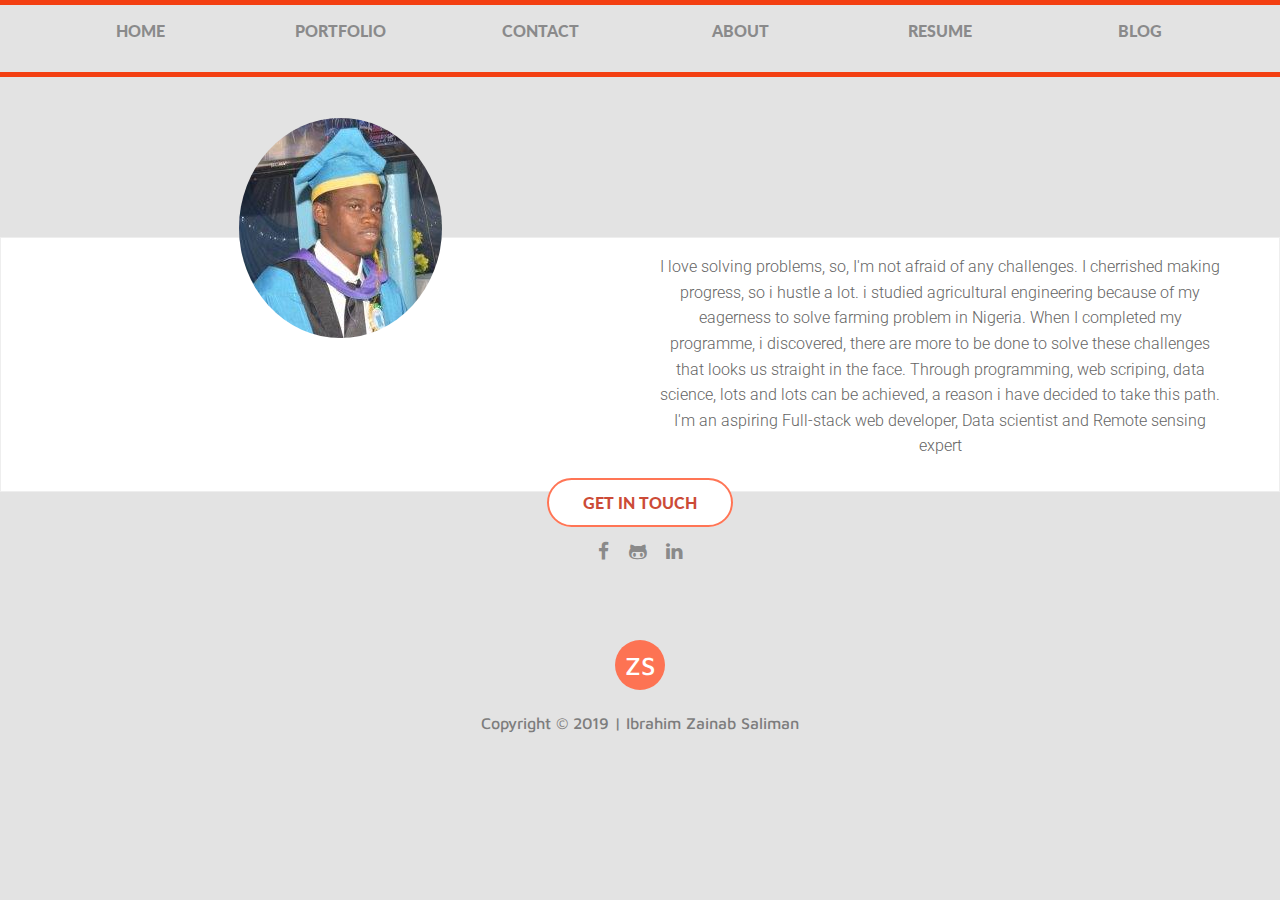
==== about.html @ 52427a48 "portfolio files added" ====
<!DOCTYPE html>
<html>
<head>
    <link rel="icon" href="favicon.ico" type="image/x-icon">
	<meta charset="utf-8">
	<meta http-equiv="X-UA-Compatible" content="IE=edge">
	<meta name="viewport" content="width=device-width,initial-scale=1,minimum-scale=1, maximum-scale=1" />
	<title>Ibrahim Saliman Zainab</title>
	<script src="bower_components/jquery/dist/jquery.min.js" charset="utf-8"></script>
	<link rel="stylesheet" href="bower_components/foundation-sites/dist/css/foundation.min.css">
	<link rel="stylesheet" href="">
	<script src="bower_components/foundation-sites/dist/js/foundation.min.js" charset="utf-8"></script>
	<script src="bower_components/normalize-css/normalize.css" charset="utf-8"></script>
	<script src="bower_components/typed.js/dist/typed.min.js" charset="utf-8"></script>
	<script src="bower_components/jqcloud2/dist/jqcloud.min.js" charset="utf-8"></script>
	<link rel="stylesheet" href="bower_components/jqcloud2/dist/jqcloud.min.css">
	<script src="bower_components/custombox/dist/custombox.min.js"></script>
	<link href="bower_components/custombox/dist/custombox.min.css" rel="stylesheet">
	<link rel="stylesheet" href="https://maxcdn.bootstrapcdn.com/font-awesome/4.7.0/css/font-awesome.min.css">
	<link href="https://fonts.googleapis.com/css?family=Lato:300,400,700,900" rel="stylesheet">
	<link href="https://fonts.googleapis.com/css?family=Maven+Pro:400,500" rel="stylesheet">
	<link rel="stylesheet" href="assets/fonts/foundation-icons/foundation-icons.css">
	<link rel="stylesheet" href="assets/styles/styles.css">
    
</head>
<body>
<div class="wrapper">
    <div class="thin-bar">
    </div>
    <section class="my-button form-button" id="upper">
        <div class="row">
            <div class="small-12 medium-2 large-2 columns text-center">
                <a href="index.html"><p>Home</p></a> 
            </div>
            <div class="small-12 medium-2 large-2 columns text-center">
                <a href="potfolio.html"><p>Portfolio</p></a> 
            </div>
            <div class="small-12 medium-2 large-2 columns text-center">
                <a href="contact.html"><p>Contact</p></a> 
            </div>
            <div class="small-12 medium-2 large-2 columns text-center">
                <a href="about.html"><p>About</p></a> 
            </div>
            <div class="small-12 medium-2 large-2 columns text-center">
                <a href="resume.html"><p>Resume</p></a> 
            </div>
            <div class="small-12 medium-2 large-2 columns text-center">
                <a href="http://myblog.zeeson.com.ng"><p>Blog</p></a> 
            </div>
            
        </div>
    </section>
<div class="wrapper">
            <div class="thin-bar">
</div>

<section id="about">
    <div class="row text-center">
        <div class="small-12 large-6 columns">
                <img class="img-circle" src="assets/images/zeeson2.png" alt="headshot">
        </div>
        <div class="small-12 large-6 columns">
                <p>I love solving problems, so, I'm not afraid of any challenges. I cherrished making progress, 
                        so i hustle  a lot. i studied agricultural engineering because of my eagerness 
                        to solve farming problem in Nigeria. When I completed my programme, 
                        i discovered, there are more to be done to solve these challenges
                         that looks us straight in the face. Through programming, web scriping,
                          data science, lots and lots can be achieved, a reason i have decided to 
                          take this path. I'm an aspiring Full-stack web developer,
                        Data scientist and Remote sensing expert</p>
        </div>
        
        </div>
    </div>


    <div class="row">
        <div class="small-12 column">
            <div class="cta text-center">
                <a class="my-button cta-button expand form-button" href="mailto:zeesonhome@gmail.com">Get In Touch</a>
            </div>
        </div>
        <br>
        <br>
        <div class="small-12 column">
            <div class="my-arrow-div text-center">
                <a href="http://www.facebook.com/alibrahimzains"><i class="fa fa-facebook fa-2x"></i></a>
                <a href="https://github.com/Zeeson"><i class="fa fa-github-alt fa-2x"></i></a>
                <a href="https://linkedin.com/in/saliman-ibrahim-z-5419b2147"><i class="fa fa-linkedin fa-2x"></i></a>
                
            </div>
        </div>
    </div>

</section>









<footer id="footer">
    <div class="row text-center">
        <div class="small-12 medium-6 medium-offset-3 columns">
            <p id="logo">ZS</p>
            <p id="copyright">Copyright &copy; 2019 | Ibrahim Zainab Saliman</p>
        </div>
    </div>
</footer>

</div>
<script src="assets/scripts/app.js" charset="utf-8"></script>
</body>
</html>
---- bower_components/jqcloud2/dist/jqcloud.min.css ----
/*!
 * jQCloud 2.0.2
 * Copyright 2011 Luca Ongaro (http://www.lucaongaro.eu)
 * Copyright 2013 Daniel White (http://www.developerdan.com)
 * Copyright 20142016 Damien "Mistic" Sorel (http://www.strangeplanet.fr)
 * Licensed under MIT (http://opensource.org/licenses/MIT)
 */
div.jqcloud{overflow:hidden;position:relative}div.jqcloud span{padding:0}div.jqcloud{font-family:Helvetica,Arial,sans-serif;font-size:10px;line-height:normal}div.jqcloud a{font-size:inherit;text-decoration:none}div.jqcloud span.w10{font-size:550%}div.jqcloud span.w9{font-size:500%}div.jqcloud span.w8{font-size:450%}div.jqcloud span.w7{font-size:400%}div.jqcloud span.w6{font-size:350%}div.jqcloud span.w5{font-size:300%}div.jqcloud span.w4{font-size:250%}div.jqcloud span.w3{font-size:200%}div.jqcloud span.w2{font-size:150%}div.jqcloud span.w1{font-size:100%}div.jqcloud{color:#09f}div.jqcloud a{color:inherit}div.jqcloud a:hover,div.jqcloud span.w10,div.jqcloud span.w8,div.jqcloud span.w9{color:#0cf}div.jqcloud span.w7{color:#39d}div.jqcloud span.w6{color:#90c5f0}div.jqcloud span.w5{color:#90a0dd}div.jqcloud span.w4{color:#90c5f0}div.jqcloud span.w3{color:#a0ddff}div.jqcloud span.w2{color:#9ce}div.jqcloud span.w1{color:#aab5f0}
---- bower_components/custombox/dist/custombox.min.css ----
/*
 *  custombox - Modal dialog effects with transitions CSS3
 *  version: 4.0.1
 *  http://dixso.github.io/custombox/
 *  (c) 2017 Julio de la Calle - @dixso9
 *
 *  Under MIT License - http://opensource.org/licenses/MIT
 */
.custombox-content,.custombox-overlay{position:fixed;overflow:hidden;top:0;width:100%;height:100%}.custombox-overlay{z-index:9997;opacity:0;transition-delay:0s;transition-timing-function:linear;transition-property:opacity}.custombox-content{z-index:9999;display:-ms-flexbox;display:flex;-ms-flex-direction:row;flex-direction:row;-ms-flex-wrap:nowrap;flex-wrap:nowrap;-ms-flex-align:center;align-items:center;-ms-flex-line-pack:stretch;align-content:stretch}.custombox-lock{overflow:hidden}.custombox-content{overflow-y:auto}.custombox-content>*{max-width:100%;max-height:95%}.custombox-fullscreen.custombox-content{-ms-flex-pack:start;justify-content:flex-start;-ms-flex-align:stretch;align-items:stretch}.custombox-fullscreen.custombox-content>*{width:100%;max-height:100%}.custombox-y-top{-ms-flex-align:baseline;align-items:baseline}.custombox-x-left{-ms-flex-align:start;align-items:flex-start}.custombox-y-center{-ms-flex-align:center;align-items:center}.custombox-y-bottom{-ms-flex-align:end;align-items:flex-end}.custombox-x-center{-ms-flex-pack:center;justify-content:center}.custombox-x-right{-ms-flex-pack:end;justify-content:flex-end}.custombox-perspective,.custombox-perspective body{perspective:600px;height:100%;overflow:hidden}.custombox-perspective .custombox-container{overflow:hidden;height:100%}@keyframes fadeIn{from{transform:scale(.7);transition-property:all}to{transform:scale(1);opacity:1}}@keyframes fadeOut{from{transform:scale(1);opacity:1}to{transform:scale(.7);transition-property:all}}.custombox-fadein.custombox-content{opacity:0}.custombox-fadein.custombox-content.custombox-open{animation-name:fadeIn;animation-timing-function:ease-in;animation-fill-mode:forwards;backface-visibility:hidden}.custombox-fadein.custombox-content.custombox-close{animation-name:fadeOut;animation-timing-function:ease-out;animation-fill-mode:forwards;backface-visibility:hidden}@keyframes slideInTop{from{transform:translateY(-100%)}to{transform:translateY(0)}}@keyframes slideOutTop{from{transform:translateY(0)}to{transform:translateY(-100%)}}@keyframes slideInBottom{from{transform:translateY(100%)}to{transform:translateY(0)}}@keyframes slideOutBottom{from{transform:translateY(0)}to{transform:translateY(100%)}}@keyframes slideInLeft{from{transform:translateX(-100%)}to{transform:translateX(0)}}@keyframes slideOutLeft{from{transform:translateX(0)}to{transform:translateX(-100%)}}@keyframes slideInRight{from{transform:translateX(100%)}to{transform:translateX(0)}}@keyframes slideOutRight{from{transform:translateX(0)}to{transform:translateX(100%)}}.custombox-contentscale.custombox-content,.custombox-letmein.custombox-content,.custombox-makeway.custombox-content,.custombox-push.custombox-content,.custombox-slide.custombox-content,.custombox-slip.custombox-content{-ms-transform:translateX(-100%);transform:translateX(-100%)}.custombox-contentscale.custombox-content.custombox-open.custombox-top,.custombox-letmein.custombox-content.custombox-open.custombox-top,.custombox-makeway.custombox-content.custombox-open.custombox-top,.custombox-push.custombox-content.custombox-open.custombox-top,.custombox-slide.custombox-content.custombox-open.custombox-top,.custombox-slip.custombox-content.custombox-open.custombox-top{animation-name:slideInTop;animation-timing-function:ease-out;animation-fill-mode:forwards;backface-visibility:hidden}.custombox-contentscale.custombox-content.custombox-open.custombox-bottom,.custombox-letmein.custombox-content.custombox-open.custombox-bottom,.custombox-makeway.custombox-content.custombox-open.custombox-bottom,.custombox-push.custombox-content.custombox-open.custombox-bottom,.custombox-slide.custombox-content.custombox-open.custombox-bottom,.custombox-slip.custombox-content.custombox-open.custombox-bottom{animation-name:slideInBottom;animation-timing-function:ease-out;animation-fill-mode:forwards;backface-visibility:hidden}.custombox-contentscale.custombox-content.custombox-open.custombox-left,.custombox-letmein.custombox-content.custombox-open.custombox-left,.custombox-makeway.custombox-content.custombox-open.custombox-left,.custombox-push.custombox-content.custombox-open.custombox-left,.custombox-slide.custombox-content.custombox-open.custombox-left,.custombox-slip.custombox-content.custombox-open.custombox-left{animation-name:slideInLeft;animation-timing-function:ease-out;animation-fill-mode:forwards;backface-visibility:hidden}.custombox-contentscale.custombox-content.custombox-open.custombox-right,.custombox-letmein.custombox-content.custombox-open.custombox-right,.custombox-makeway.custombox-content.custombox-open.custombox-right,.custombox-push.custombox-content.custombox-open.custombox-right,.custombox-slide.custombox-content.custombox-open.custombox-right,.custombox-slip.custombox-content.custombox-open.custombox-right{animation-name:slideInRight;animation-timing-function:ease-out;animation-fill-mode:forwards;backface-visibility:hidden}.custombox-contentscale.custombox-content.custombox-close.custombox-top,.custombox-letmein.custombox-content.custombox-close.custombox-top,.custombox-makeway.custombox-content.custombox-close.custombox-top,.custombox-push.custombox-content.custombox-close.custombox-top,.custombox-slide.custombox-content.custombox-close.custombox-top,.custombox-slip.custombox-content.custombox-close.custombox-top{animation-name:slideOutTop;animation-timing-function:ease-in;animation-fill-mode:forwards;backface-visibility:hidden}.custombox-contentscale.custombox-content.custombox-close.custombox-bottom,.custombox-letmein.custombox-content.custombox-close.custombox-bottom,.custombox-makeway.custombox-content.custombox-close.custombox-bottom,.custombox-push.custombox-content.custombox-close.custombox-bottom,.custombox-slide.custombox-content.custombox-close.custombox-bottom,.custombox-slip.custombox-content.custombox-close.custombox-bottom{animation-name:slideOutBottom;animation-timing-function:ease-in;animation-fill-mode:forwards;backface-visibility:hidden}.custombox-contentscale.custombox-content.custombox-close.custombox-left,.custombox-letmein.custombox-content.custombox-close.custombox-left,.custombox-makeway.custombox-content.custombox-close.custombox-left,.custombox-push.custombox-content.custombox-close.custombox-left,.custombox-slide.custombox-content.custombox-close.custombox-left,.custombox-slip.custombox-content.custombox-close.custombox-left{animation-name:slideOutLeft;animation-timing-function:ease-in;animation-fill-mode:forwards;backface-visibility:hidden}.custombox-contentscale.custombox-content.custombox-close.custombox-right,.custombox-letmein.custombox-content.custombox-close.custombox-right,.custombox-makeway.custombox-content.custombox-close.custombox-right,.custombox-push.custombox-content.custombox-close.custombox-right,.custombox-slide.custombox-content.custombox-close.custombox-right,.custombox-slip.custombox-content.custombox-close.custombox-right{animation-name:slideOutRight;animation-timing-function:ease-in;animation-fill-mode:forwards;backface-visibility:hidden}@keyframes newspaperIn{from{transform:scale(0) rotate(720deg);opacity:0}to{transform:scale(1) rotate(0);opacity:1}}@keyframes newspaperOut{from{transform:scale(1) rotate(0);opacity:1}to{transform:scale(0) rotate(720deg);opacity:0}}.custombox-newspaper.custombox-content{opacity:0}.custombox-newspaper.custombox-content.custombox-open{animation-name:newspaperIn;animation-timing-function:ease-in;animation-fill-mode:forwards;backface-visibility:hidden}.custombox-newspaper.custombox-content.custombox-close{animation-name:newspaperOut;animation-timing-function:ease-out;animation-fill-mode:forwards;backface-visibility:hidden}@keyframes fallIn{from{transform-style:preserve-3d;transform:translateZ(600px) rotateX(20deg);opacity:0}to{transition-timing-function:ease-in;transition-property:all;transform:translateZ(0) rotateX(0);opacity:1}}@keyframes fallOut{from{transition-timing-function:ease-in;transition-property:all;transform:translateZ(0) rotateX(0);opacity:1}to{transform-style:preserve-3d;transform:translateZ(600px) rotateX(20deg);opacity:0}}.custombox-fall.custombox-content{opacity:0}.custombox-fall.custombox-content.custombox-open{animation-name:fallIn;animation-timing-function:ease-in;animation-fill-mode:forwards;backface-visibility:hidden}.custombox-fall.custombox-content.custombox-close{animation-name:fallOut;animation-timing-function:ease-out;animation-fill-mode:forwards;backface-visibility:hidden}@keyframes sidefallIn{from{transform-style:preserve-3d;transform:translate(30%) translateZ(600px) rotate(10deg);opacity:0}to{transition-timing-function:ease-in;transition-property:all;transform:translate(0) translateZ(0) rotate(0);opacity:1}}@keyframes sidefallOut{from{transition-timing-function:ease-in;transition-property:all;transform:translate(0) translateZ(0) rotate(0);opacity:1}to{transform-style:preserve-3d;transform:translate(30%) translateZ(600px) rotate(10deg);opacity:0}}.custombox-sidefall.custombox-content{opacity:0}.custombox-sidefall.custombox-content.custombox-open{animation-name:sidefallIn;animation-timing-function:ease-in;animation-fill-mode:forwards;backface-visibility:hidden}.custombox-sidefall.custombox-content.custombox-close{animation-name:sidefallOut;animation-timing-function:ease-out;animation-fill-mode:forwards;backface-visibility:hidden}@keyframes blurInTop{from{transform:translateY(-5%);opacity:0}to{transform:translateY(0);opacity:1}}@keyframes blurOutTop{from{transform:translateY(0);opacity:1}to{transform:translateY(-5%);opacity:0}}@keyframes blurInBottom{from{transform:translateY(5%);opacity:0}to{transform:translateY(0);opacity:1}}@keyframes blurOutBottom{from{transform:translateY(0);opacity:1}to{transform:translateY(5%);opacity:0}}@keyframes blurInRight{from{transform:translateX(5%);opacity:0}to{transform:translateY(0);opacity:1}}@keyframes blurOutRight{from{transform:translateY(0);opacity:1}to{transform:translateX(5%);opacity:0}}@keyframes blurInLeft{from{transform:translateX(-5%);opacity:0}to{transform:translateY(0);opacity:1}}@keyframes blurOutLeft{from{transform:translateY(0);opacity:1}to{transform:translateX(-5%);opacity:0}}@keyframes blurInContainer{from{filter:blur(0)}to{filter:blur(3px)}}@keyframes blurOutContainer{from{filter:blur(3px)}to{filter:blur(0)}}.custombox-blur.custombox-content{opacity:0}.custombox-blur.custombox-content.custombox-open.custombox-top{animation-name:blurInTop;animation-timing-function:ease-in;animation-fill-mode:forwards;backface-visibility:hidden}.custombox-blur.custombox-content.custombox-open.custombox-bottom{animation-name:blurInBottom;animation-timing-function:ease-in;animation-fill-mode:forwards;backface-visibility:hidden}.custombox-blur.custombox-content.custombox-open.custombox-left{animation-name:blurInLeft;animation-timing-function:ease-in;animation-fill-mode:forwards;backface-visibility:hidden}.custombox-blur.custombox-content.custombox-open.custombox-right{animation-name:blurInRight;animation-timing-function:ease-in;animation-fill-mode:forwards;backface-visibility:hidden}.custombox-blur.custombox-content.custombox-close.custombox-top{animation-name:blurOutTop;animation-timing-function:ease-out;animation-fill-mode:forwards;backface-visibility:hidden}.custombox-blur.custombox-content.custombox-close.custombox-bottom{animation-name:blurOutBottom;animation-timing-function:ease-out;animation-fill-mode:forwards;backface-visibility:hidden}.custombox-blur.custombox-content.custombox-close.custombox-right{animation-name:blurOutRight;animation-timing-function:ease-out;animation-fill-mode:forwards;backface-visibility:hidden}.custombox-blur.custombox-content.custombox-close.custombox-left{animation-name:blurOutLeft;animation-timing-function:ease-out;animation-fill-mode:forwards;backface-visibility:hidden}.custombox-blur.custombox-container{animation-name:blurOutContainer;animation-timing-function:ease-out;animation-fill-mode:forwards;backface-visibility:hidden}.custombox-blur.custombox-container.custombox-open{animation-name:blurInContainer;animation-timing-function:ease-in;animation-fill-mode:forwards;backface-visibility:hidden}@keyframes flipInTop{from{transform-style:preserve-3d;transform:rotateX(-70deg)}to{transform:rotateY(0);opacity:1}}@keyframes flipOutTop{from{transform:rotateY(0);opacity:1}to{transform-style:preserve-3d;transform:rotateX(-70deg)}}@keyframes flipInBottom{from{transform-style:preserve-3d;transform:rotateX(70deg)}to{transform:rotateY(0);opacity:1}}@keyframes flipOutBottom{from{transform:rotateY(0);opacity:1}to{transform-style:preserve-3d;transform:rotateX(70deg)}}@keyframes flipInRight{from{transform-style:preserve-3d;transform:rotateY(70deg)}to{transform:rotateY(0);opacity:1}}@keyframes flipOutRight{from{transform:rotateY(0);opacity:1}to{transform-style:preserve-3d;transform:rotateY(70deg)}}@keyframes flipInLeft{from{transform-style:preserve-3d;transform:rotateY(-70deg)}to{transform:rotateY(0);opacity:1}}@keyframes flipOutLeft{from{transform:rotateY(0);opacity:1}to{transform-style:preserve-3d;transform:rotateY(-70deg)}}.custombox-flip.custombox-content{opacity:0}.custombox-flip.custombox-content.custombox-open.custombox-top{animation-name:flipInTop;animation-timing-function:ease-in;animation-fill-mode:forwards;backface-visibility:hidden}.custombox-flip.custombox-content.custombox-open.custombox-bottom{animation-name:flipInBottom;animation-timing-function:ease-in;animation-fill-mode:forwards;backface-visibility:hidden}.custombox-flip.custombox-content.custombox-open.custombox-right{animation-name:flipInRight;animation-timing-function:ease-in;animation-fill-mode:forwards;backface-visibility:hidden}.custombox-flip.custombox-content.custombox-open.custombox-left{animation-name:flipInLeft;animation-timing-function:ease-in;animation-fill-mode:forwards;backface-visibility:hidden}.custombox-flip.custombox-content.custombox-close.custombox-top{animation-name:flipOutTop;animation-timing-function:ease-out;animation-fill-mode:forwards;backface-visibility:hidden}.custombox-flip.custombox-content.custombox-close.custombox-bottom{animation-name:flipOutBottom;animation-timing-function:ease-out;animation-fill-mode:forwards;backface-visibility:hidden}.custombox-flip.custombox-content.custombox-close.custombox-right{animation-name:flipOutRight;animation-timing-function:ease-out;animation-fill-mode:forwards;backface-visibility:hidden}.custombox-flip.custombox-content.custombox-close.custombox-left{animation-name:flipOutLeft;animation-timing-function:ease-out;animation-fill-mode:forwards;backface-visibility:hidden}@keyframes signIn{from{transform-style:preserve-3d;transform:rotateX(-60deg);transform-origin:50% 0;transition-property:all}to{transform:rotateX(0);opacity:1}}@keyframes signOut{from{transform:rotateX(0);opacity:1}to{transform-style:preserve-3d;transform:rotateX(-60deg);transform-origin:50% 0;transition-property:all}}.custombox-sign{perspective:1300px}.custombox-sign.custombox-content{opacity:0}.custombox-sign.custombox-content.custombox-open{animation-name:signIn;animation-timing-function:ease-in;animation-fill-mode:forwards;backface-visibility:hidden}.custombox-sign.custombox-content.custombox-close{animation-name:signOut;animation-timing-function:ease-out;animation-fill-mode:forwards;backface-visibility:hidden}@keyframes superscaledIn{from{transform:scale(2)}to{transform:scale(1);opacity:1}}@keyframes superscaledOut{from{transform:scale(1);opacity:1}to{transform:scale(2)}}.custombox-superscaled.custombox-content{opacity:0}.custombox-superscaled.custombox-content.custombox-open{animation-name:superscaledIn;animation-timing-function:ease-in;animation-fill-mode:forwards;backface-visibility:hidden}.custombox-superscaled.custombox-content.custombox-close{animation-name:superscaledOut;animation-timing-function:ease-out;animation-fill-mode:forwards;backface-visibility:hidden}@keyframes slitIn{0%{transform:translateZ(-3000px) rotateY(90deg)}50%{transform:translateZ(-250px) rotateY(89deg);opacity:1;animation-timing-function:ease-out}100%{transform:translateZ(0) rotateY(0);opacity:1}}@keyframes slitOut{0%{transform:translateZ(0) rotateY(0);opacity:1}50%{transform:translateZ(-250px) rotateY(89deg);opacity:1;animation-timing-function:ease-out}100%{transform:translateZ(-3000px) rotateY(90deg)}}.custombox-slit.custombox-content{opacity:0;transform-style:preserve-3d}.custombox-slit.custombox-content.custombox-open{animation-name:slitIn;animation-timing-function:ease-in;animation-fill-mode:forwards;backface-visibility:hidden}.custombox-slit.custombox-content.custombox-close{animation-name:slitOut;animation-timing-function:ease-out;animation-fill-mode:forwards;backface-visibility:hidden}@keyframes rotateIn{from{transform-style:preserve-3d;transform:translateY(0) rotateX(90deg);transform-origin:0 100%;opacity:0;transition-timing-function:ease-out;transition-property:all}to{transform:translateY(0) rotateX(0);opacity:1}}@keyframes rotateOut{from{transform:translateY(0) rotateX(0);opacity:1}to{transform-style:preserve-3d;transform:translateY(0) rotateX(90deg);transform-origin:0 100%;opacity:0;transition-timing-function:ease-out;transition-property:all}}.custombox-rotate{perspective:2300px}.custombox-rotate.custombox-content{-ms-transform:translateY(-100%);transform:translateY(-100%)}.custombox-rotate.custombox-content.custombox-open{animation-name:rotateIn;animation-timing-function:ease-out;animation-fill-mode:forwards;backface-visibility:hidden}.custombox-rotate.custombox-content.custombox-close{animation-name:rotateOut;animation-timing-function:ease-out;animation-fill-mode:forwards;backface-visibility:hidden}@keyframes letmeinBottomOverlay{to{transform:rotateX(-2deg);transform-origin:50% 0;transform-style:preserve-3d}}@keyframes letmeinOutBottomOverlay{from{transform:rotateX(-2deg);transform-origin:50% 0;transform-style:preserve-3d}to{opacity:0}}@keyframes letmeinLeftOverlay{to{transform:rotateY(-2deg);transform-origin:50% 0;transform-style:preserve-3d}}@keyframes letmeinOutLeftOverlay{from{transform:rotateY(-2deg);transform-origin:50% 0;transform-style:preserve-3d}to{opacity:0}}@keyframes letmeinRightOverlay{to{transform:rotateY(2deg);transform-origin:50% 0;transform-style:preserve-3d}}@keyframes letmeinOutRightOverlay{from{transform:rotateY(2deg);transform-origin:50% 0;transform-style:preserve-3d}to{opacity:0}}@keyframes letmeinTopOverlay{to{transform:rotateX(2deg);transform-origin:0 50%;transform-style:preserve-3d}}@keyframes letmeinOutTopOverlay{from{transform:rotateX(2deg);transform-origin:50% 0;transform-style:preserve-3d}to{opacity:0}}.custombox-letmein.custombox-overlay.custombox-open.custombox-top{animation-name:letmeinTopOverlay;animation-timing-function:ease-in;animation-fill-mode:forwards;backface-visibility:hidden}.custombox-letmein.custombox-overlay.custombox-open.custombox-bottom{animation-name:letmeinBottomOverlay;animation-timing-function:ease-in;animation-fill-mode:forwards;backface-visibility:hidden}.custombox-letmein.custombox-overlay.custombox-open.custombox-left{animation-name:letmeinLeftOverlay;animation-timing-function:ease-in;animation-fill-mode:forwards;backface-visibility:hidden}.custombox-letmein.custombox-overlay.custombox-open.custombox-right{animation-name:letmeinRightOverlay;animation-timing-function:ease-in;animation-fill-mode:forwards;backface-visibility:hidden}.custombox-letmein.custombox-overlay.custombox-close.custombox-top{animation-name:letmeinOutTopOverlay;animation-timing-function:ease-out;animation-fill-mode:forwards;backface-visibility:hidden}.custombox-letmein.custombox-overlay.custombox-close.custombox-bottom{animation-name:letmeinOutBottomOverlay;animation-timing-function:ease-out;animation-fill-mode:forwards;backface-visibility:hidden}.custombox-letmein.custombox-overlay.custombox-close.custombox-left{animation-name:letmeinOutLeftOverlay;animation-timing-function:ease-out;animation-fill-mode:forwards;backface-visibility:hidden}.custombox-letmein.custombox-overlay.custombox-close.custombox-right{animation-name:letmeinOutRightOverlay;animation-timing-function:ease-out;animation-fill-mode:forwards;backface-visibility:hidden}@keyframes makewayInContainer{50%{transform:translateZ(-50px) rotateY(5deg);animation-timing-function:ease-out}100%{transform:translateZ(-200px)}}@keyframes makewayOutContainer{0%{transform:translateZ(-200px)}50%{transform:translateZ(-50px) rotateY(5deg);animation-timing-function:ease-out}100%{opacity:0}}@keyframes makewayInTop{from{transform:translateY(-100%)}to{transform:translateY(0)}}@keyframes makewayOutTop{from{transform:translateY(0)}to{transform:translateY(-100%)}}@keyframes makewayInBottom{from{transform:translateY(100%)}to{transform:translateY(0)}}@keyframes makewayOutBottom{from{transform:translateY(0)}to{transform:translateY(100%)}}@keyframes makewayInLeft{from{transform:translateX(-100%)}to{transform:translateX(0)}}@keyframes makewayOutLeft{from{transform:translateX(0)}to{transform:translateX(-100%)}}@keyframes makewayInRight{from{transform:translateX(100%)}to{transform:translateX(0)}}@keyframes makewayOutRight{from{transform:translateX(0)}to{transform:translateX(100%)}}.custombox-makeway.custombox-overlay{transform-style:preserve-3d;-ms-transform-origin:0 50%;transform-origin:0 50%}.custombox-makeway.custombox-overlay.custombox-open{animation-name:makewayInContainer;animation-timing-function:ease-in;animation-fill-mode:forwards;backface-visibility:hidden}.custombox-makeway.custombox-overlay.custombox-close{animation-name:makewayOutContainer;animation-timing-function:ease-out;animation-fill-mode:forwards;backface-visibility:hidden}.custombox-makeway.custombox-container{transform-style:preserve-3d;-ms-transform-origin:0 50%;transform-origin:0 50%}.custombox-makeway.custombox-container.custombox-open{animation-name:makewayInContainer;animation-timing-function:ease-in;animation-fill-mode:forwards;backface-visibility:hidden}.custombox-makeway.custombox-container.custombox-close{animation-name:makewayOutContainer;animation-timing-function:ease-out;animation-fill-mode:forwards;backface-visibility:hidden}@keyframes slipTopOverlay{50%{transform:rotateX(10deg);transform-origin:50% 100%;transform-style:preserve-3d}}@keyframes slipOutTopOverlay{50%{transform:rotateX(10deg);transform-origin:50% 100%;transform-style:preserve-3d}}@keyframes slipRightOverlay{50%{transform:rotateY(10deg);transform-origin:50% 100%;transform-style:preserve-3d}}@keyframes slipOutRightOverlay{50%{transform:rotateY(10deg);transform-origin:50% 100%;transform-style:preserve-3d}}@keyframes slipBottomOverlay{50%{transform:rotateX(-10deg);transform-origin:50% 100%;transform-style:preserve-3d}}@keyframes slipOutBottomOverlay{50%{transform:rotateX(-10deg);transform-origin:50% 100%;transform-style:preserve-3d}}@keyframes slipLeftOverlay{50%{transform:rotateY(-10deg);transform-origin:50% 100%;transform-style:preserve-3d}}@keyframes slipOutLeftOverlay{50%{transform:rotateY(-10deg);transform-origin:50% 100%;transform-style:preserve-3d}}.custombox-slip.custombox-overlay.custombox-open.custombox-top{animation-name:slipTopOverlay;animation-timing-function:ease-in-out;animation-fill-mode:forwards;backface-visibility:hidden}.custombox-slip.custombox-overlay.custombox-open.custombox-bottom{animation-name:slipBottomOverlay;animation-timing-function:ease-in-out;animation-fill-mode:forwards;backface-visibility:hidden}.custombox-slip.custombox-overlay.custombox-open.custombox-left{animation-name:slipLeftOverlay;animation-timing-function:ease-in-out;animation-fill-mode:forwards;backface-visibility:hidden}.custombox-slip.custombox-overlay.custombox-open.custombox-right{animation-name:slipRightOverlay;animation-timing-function:ease-in-out;animation-fill-mode:forwards;backface-visibility:hidden}.custombox-slip.custombox-overlay.custombox-close.custombox-top{animation-name:slipOutTopOverlay;animation-timing-function:ease-in-out;animation-fill-mode:forwards;backface-visibility:hidden}.custombox-slip.custombox-overlay.custombox-close.custombox-bottom{animation-name:slipOutBottomOverlay;animation-timing-function:ease-in-out;animation-fill-mode:forwards;backface-visibility:hidden}.custombox-slip.custombox-overlay.custombox-close.custombox-left{animation-name:slipOutLeftOverlay;animation-timing-function:ease-in-out;animation-fill-mode:forwards;backface-visibility:hidden}.custombox-slip.custombox-overlay.custombox-close.custombox-right{animation-name:slipOutRightOverlay;animation-timing-function:ease-in-out;animation-fill-mode:forwards;backface-visibility:hidden}.custombox-slip.custombox-container.custombox-open.custombox-top{animation-name:slipTopOverlay;animation-timing-function:ease-in-out;animation-fill-mode:forwards;backface-visibility:hidden}.custombox-slip.custombox-container.custombox-open.custombox-bottom{animation-name:slipBottomOverlay;animation-timing-function:ease-in-out;animation-fill-mode:forwards;backface-visibility:hidden}.custombox-slip.custombox-container.custombox-open.custombox-left{animation-name:slipLeftOverlay;animation-timing-function:ease-in-out;animation-fill-mode:forwards;backface-visibility:hidden}.custombox-slip.custombox-container.custombox-open.custombox-right{animation-name:slipRightOverlay;animation-timing-function:ease-in-out;animation-fill-mode:forwards;backface-visibility:hidden}.custombox-slip.custombox-container.custombox-close.custombox-top{animation-name:slipOutTopOverlay;animation-timing-function:ease-in-out;animation-fill-mode:forwards;backface-visibility:hidden}.custombox-slip.custombox-container.custombox-close.custombox-bottom{animation-name:slipOutBottomOverlay;animation-timing-function:ease-in-out;animation-fill-mode:forwards;backface-visibility:hidden}.custombox-slip.custombox-container.custombox-close.custombox-left{animation-name:slipOutLeftOverlay;animation-timing-function:ease-in-out;animation-fill-mode:forwards;backface-visibility:hidden}.custombox-slip.custombox-container.custombox-close.custombox-right{animation-name:slipOutRightOverlay;animation-timing-function:ease-in-out;animation-fill-mode:forwards;backface-visibility:hidden}@keyframes cornerInOverlay{from{transform:translateY(150px) translateX(150px);transition-property:opacity,transform,visibility}to{transform:translateY(0);transition-property:opacity,transform}}@keyframes cornerOutOverlay{from{transform:translateY(0);transition-property:opacity,transform}to{transform:translateY(150px) translateX(150px);transition-property:opacity,transform,visibility;opacity:0}}@keyframes cornerInContent{from{transform:translateY(150px) translateX(150px);transition-property:opacity,transform,visibility}to{transform:translateY(0);transition-property:opacity,transform;opacity:1}}@keyframes cornerOutContent{from{transform:translateY(0);transition-property:opacity,transform;opacity:1}to{transform:translateY(150px) translateX(150px);transition-property:opacity,transform,visibility;opacity:0}}.custombox-corner.custombox-overlay.custombox-open{animation-name:cornerInOverlay;animation-timing-function:ease-in;animation-fill-mode:forwards;backface-visibility:hidden}.custombox-corner.custombox-overlay.custombox-close{animation-name:cornerOutOverlay;animation-timing-function:ease-out;animation-fill-mode:forwards;backface-visibility:hidden}.custombox-corner.custombox-content.custombox-open{animation-name:cornerInContent;animation-timing-function:ease-in;animation-fill-mode:forwards;backface-visibility:hidden}.custombox-corner.custombox-content.custombox-close{animation-name:cornerOutContent;animation-timing-function:ease-out;animation-fill-mode:forwards;backface-visibility:hidden}.custombox-slidetogether.custombox-content,.custombox-slidetogether.custombox-overlay{-ms-transform:translateX(-100%);transform:translateX(-100%)}.custombox-slidetogether.custombox-content.custombox-open.custombox-top,.custombox-slidetogether.custombox-overlay.custombox-open.custombox-top{animation-name:slideInTop;animation-timing-function:ease-out;animation-fill-mode:forwards;backface-visibility:hidden}.custombox-slidetogether.custombox-content.custombox-open.custombox-bottom,.custombox-slidetogether.custombox-overlay.custombox-open.custombox-bottom{animation-name:slideInBottom;animation-timing-function:ease-out;animation-fill-mode:forwards;backface-visibility:hidden}.custombox-slidetogether.custombox-content.custombox-open.custombox-left,.custombox-slidetogether.custombox-overlay.custombox-open.custombox-left{animation-name:slideInLeft;animation-timing-function:ease-out;animation-fill-mode:forwards;backface-visibility:hidden}.custombox-slidetogether.custombox-content.custombox-open.custombox-right,.custombox-slidetogether.custombox-overlay.custombox-open.custombox-right{animation-name:slideInRight;animation-timing-function:ease-out;animation-fill-mode:forwards;backface-visibility:hidden}.custombox-slidetogether.custombox-content.custombox-close.custombox-top,.custombox-slidetogether.custombox-overlay.custombox-close.custombox-top{animation-name:slideOutTop;animation-timing-function:ease-in;animation-fill-mode:forwards;backface-visibility:hidden}.custombox-slidetogether.custombox-content.custombox-close.custombox-bottom,.custombox-slidetogether.custombox-overlay.custombox-close.custombox-bottom{animation-name:slideOutBottom;animation-timing-function:ease-in;animation-fill-mode:forwards;backface-visibility:hidden}.custombox-slidetogether.custombox-content.custombox-close.custombox-left,.custombox-slidetogether.custombox-overlay.custombox-close.custombox-left{animation-name:slideOutLeft;animation-timing-function:ease-in;animation-fill-mode:forwards;backface-visibility:hidden}.custombox-slidetogether.custombox-content.custombox-close.custombox-right,.custombox-slidetogether.custombox-overlay.custombox-close.custombox-right{animation-name:slideOutRight;animation-timing-function:ease-in;animation-fill-mode:forwards;backface-visibility:hidden}@keyframes scaleInOverlay{from{transform:scale(.9);transition:transform;opacity:0}to{transform:scale(1);transition:transform}}@keyframes scaleOutOverlay{from{transform:scale(1);transition:transform}to{transform:scale(.9);transition:transform;opacity:0;opacity:0}}.custombox-scale.custombox-overlay.custombox-open{animation-name:scaleInOverlay;animation-timing-function:ease-in;animation-fill-mode:forwards;backface-visibility:hidden}.custombox-scale.custombox-overlay.custombox-close{animation-name:scaleOutOverlay;animation-timing-function:ease-out;animation-fill-mode:forwards;backface-visibility:hidden}.custombox-scale.custombox-content.custombox-open{animation-name:scaleInOverlay;animation-timing-function:ease-in;animation-fill-mode:forwards;backface-visibility:hidden}.custombox-scale.custombox-content.custombox-close{animation-name:scaleOutOverlay;animation-timing-function:ease-out;animation-fill-mode:forwards;backface-visibility:hidden}@keyframes doorInOverlay{from{position:fixed;bottom:0;left:50%;right:50%;width:0}to{width:100%;left:0;right:0;transition-property:width}}@keyframes doorOutOverlay{from{width:100%;left:0;right:0;transition-property:width}to{position:fixed;bottom:0;left:50%;right:50%;width:0}}.custombox-door.custombox-overlay.custombox-open{animation-name:doorInOverlay;animation-timing-function:ease-in;animation-fill-mode:forwards;backface-visibility:hidden}.custombox-door.custombox-overlay.custombox-close{animation-name:doorOutOverlay;animation-timing-function:ease-out;animation-fill-mode:forwards;backface-visibility:hidden}.custombox-door.custombox-content.custombox-open{animation-name:doorInOverlay;animation-timing-function:ease-in;animation-fill-mode:forwards;backface-visibility:hidden}.custombox-door.custombox-content.custombox-close{animation-name:doorOutOverlay;animation-timing-function:ease-out;animation-fill-mode:forwards;backface-visibility:hidden}@keyframes pushInLeftOverlay{from{transform:translateX(-100%)}to{transform:translateX(0) translateY(0)}}@keyframes pushOutLeftOverlay{from{transform:translateX(0) translateY(0)}to{transform:translateX(-100%)}}@keyframes pushInRightOverlay{from{transform:translateX(100%)}to{transform:translateX(0) translateY(0)}}@keyframes pushOutRightOverlay{from{transform:translateX(0) translateY(0)}to{transform:translateX(100%)}}@keyframes pushInTopOverlay{from{transform:translateY(-100%)}to{transform:translateX(0) translateY(0)}}@keyframes pushOutTopOverlay{from{transform:translateX(0) translateY(0)}to{transform:translateY(-100%)}}@keyframes pushInBottomOverlay{from{transform:translateY(100%)}to{transform:translateX(0) translateY(0)}}@keyframes pushOutBottomOverlay{from{transform:translateX(0) translateY(0)}to{transform:translateY(100%)}}@keyframes pushOutTopOverlay{from{transform:translateX(0) translateY(0)}to{transform:translateY(-100%)}}@keyframes pushInLeftContainer{from{overflow-x:hidden;transition-property:transform}to{transform:translateX(100%)}}@keyframes pushOutLeftContainer{from{transform:translateX(100%)}to{overflow-x:hidden;transition-property:transform}}@keyframes pushInRightContainer{from{overflow-x:hidden;transition-property:transform}to{transform:translateX(-100%)}}@keyframes pushOutRightContainer{from{transform:translateX(-100%)}to{overflow-x:hidden;transition-property:transform}}@keyframes pushInTopContainer{from{overflow-x:hidden;transition-property:transform}to{transform:translateY(100%)}}@keyframes pushOutTopContainer{from{transform:translateY(100%)}to{overflow-x:hidden;transition-property:transform}}@keyframes pushInBottomContainer{from{overflow-x:hidden;transition-property:transform}to{transform:translateY(-100%)}}@keyframes pushOutBottomContainer{from{transform:translateY(-100%)}to{overflow-x:hidden;transition-property:transform}}.custombox-push.custombox-overlay{transition-property:transform}.custombox-push.custombox-overlay.custombox-open.custombox-top{animation-name:pushInTopOverlay;animation-timing-function:ease-in;animation-fill-mode:forwards;backface-visibility:hidden}.custombox-push.custombox-overlay.custombox-open.custombox-bottom{animation-name:pushInBottomOverlay;animation-timing-function:ease-in;animation-fill-mode:forwards;backface-visibility:hidden}.custombox-push.custombox-overlay.custombox-open.custombox-left{animation-name:pushInLeftOverlay;animation-timing-function:ease-in;animation-fill-mode:forwards;backface-visibility:hidden}.custombox-push.custombox-overlay.custombox-open.custombox-right{animation-name:pushInRightOverlay;animation-timing-function:ease-in;animation-fill-mode:forwards;backface-visibility:hidden}.custombox-push.custombox-overlay.custombox-close.custombox-top{animation-name:pushOutTopOverlay;animation-timing-function:ease-out;animation-fill-mode:forwards;backface-visibility:hidden}.custombox-push.custombox-overlay.custombox-close.custombox-bottom{animation-name:pushOutBottomOverlay;animation-timing-function:ease-out;animation-fill-mode:forwards;backface-visibility:hidden}.custombox-push.custombox-overlay.custombox-close.custombox-left{animation-name:pushOutLeftOverlay;animation-timing-function:ease-out;animation-fill-mode:forwards;backface-visibility:hidden}.custombox-push.custombox-overlay.custombox-close.custombox-right{animation-name:pushOutRightOverlay;animation-timing-function:ease-out;animation-fill-mode:forwards;backface-visibility:hidden}.custombox-push.custombox-container.custombox-open.custombox-top{animation-name:pushInTopContainer;animation-timing-function:ease-in;animation-fill-mode:forwards;backface-visibility:hidden}.custombox-push.custombox-container.custombox-open.custombox-bottom{animation-name:pushInBottomContainer;animation-timing-function:ease-in;animation-fill-mode:forwards;backface-visibility:hidden}.custombox-push.custombox-container.custombox-open.custombox-left{animation-name:pushInLeftContainer;animation-timing-function:ease-in;animation-fill-mode:forwards;backface-visibility:hidden}.custombox-push.custombox-container.custombox-open.custombox-right{animation-name:pushInRightContainer;animation-timing-function:ease-in;animation-fill-mode:forwards;backface-visibility:hidden}.custombox-push.custombox-container.custombox-close.custombox-top{animation-name:pushOutTopContainer;animation-timing-function:ease-out;animation-fill-mode:forwards;backface-visibility:hidden}.custombox-push.custombox-container.custombox-close.custombox-bottom{animation-name:pushOutBottomContainer;animation-timing-function:ease-out;animation-fill-mode:forwards;backface-visibility:hidden}.custombox-push.custombox-container.custombox-close.custombox-left{animation-name:pushOutLeftContainer;animation-timing-function:ease-out;animation-fill-mode:forwards;backface-visibility:hidden}.custombox-push.custombox-container.custombox-close.custombox-right{animation-name:pushOutRightContainer;animation-timing-function:ease-out;animation-fill-mode:forwards;backface-visibility:hidden}@keyframes contentscaleInContainer{from{transition:transform}to{transform:scale(.8)}}@keyframes contentscaleOutContainer{from{transform:scale(.8)}to{transition:transform}}.custombox-contentscale.custombox-overlay{-ms-transform:translateX(-100%);transform:translateX(-100%)}.custombox-contentscale.custombox-overlay.custombox-open.custombox-top{animation-name:slideInTop;animation-timing-function:ease-out;animation-fill-mode:forwards;backface-visibility:hidden}.custombox-contentscale.custombox-overlay.custombox-open.custombox-bottom{animation-name:slideInBottom;animation-timing-function:ease-out;animation-fill-mode:forwards;backface-visibility:hidden}.custombox-contentscale.custombox-overlay.custombox-open.custombox-left{animation-name:slideInLeft;animation-timing-function:ease-out;animation-fill-mode:forwards;backface-visibility:hidden}.custombox-contentscale.custombox-overlay.custombox-open.custombox-right{animation-name:slideInRight;animation-timing-function:ease-out;animation-fill-mode:forwards;backface-visibility:hidden}.custombox-contentscale.custombox-overlay.custombox-close.custombox-top{animation-name:slideOutTop;animation-timing-function:ease-in;animation-fill-mode:forwards;backface-visibility:hidden}.custombox-contentscale.custombox-overlay.custombox-close.custombox-bottom{animation-name:slideOutBottom;animation-timing-function:ease-in;animation-fill-mode:forwards;backface-visibility:hidden}.custombox-contentscale.custombox-overlay.custombox-close.custombox-left{animation-name:slideOutLeft;animation-timing-function:ease-in;animation-fill-mode:forwards;backface-visibility:hidden}.custombox-contentscale.custombox-overlay.custombox-close.custombox-right{animation-name:slideOutRight;animation-timing-function:ease-in;animation-fill-mode:forwards;backface-visibility:hidden}.custombox-contentscale.custombox-container.custombox-open{animation-name:contentscaleInContainer;animation-timing-function:ease-in;animation-fill-mode:forwards;backface-visibility:hidden}.custombox-contentscale.custombox-container.custombox-close{animation-name:contentscaleOutContainer;animation-timing-function:ease-out;animation-fill-mode:forwards;backface-visibility:hidden}@keyframes swellOpen{0%{opacity:0;transform:translate3d(calc(-100vw - 50%),0,0)}50%{opacity:1;transform:translate3d(100px,0,0)}100%{opacity:1;transform:translate3d(0,0,0)}}@keyframes swellClose{0%{opacity:1;transform:translate3d(0,0,0)}50%{opacity:1;transform:translate3d(-100px,0,0) scale3d(1.1,1.1,1)}100%{opacity:0;transform:translate3d(calc(100vw + 50%),0,0)}}.custombox-swell.custombox-content{opacity:0}.custombox-swell.custombox-content.custombox-open{animation-name:swellOpen;animation-timing-function:ease-in;animation-fill-mode:forwards;backface-visibility:hidden}.custombox-swell.custombox-content.custombox-close{animation-name:swellClose;animation-timing-function:ease-out;animation-fill-mode:forwards;backface-visibility:hidden}@keyframes rotatedownOpen{0%{opacity:0;transform:rotate3d(0,0,1,-45deg)}100%{opacity:1;transform:rotate3d(0,0,1,0deg)}}@keyframes rotatedownClose{0%{opacity:1}100%{opacity:0;transform:rotate3d(0,0,1,45deg)}}@keyframes rotatedownElem{0%{opacity:0;transform:translate3d(0,-150px,0) rotate3d(0,0,1,-20deg)}100%{opacity:1;transform:translate3d(0,0,0) rotate3d(0,0,1,0deg)}}.custombox-rotatedown.custombox-content{opacity:0;animation-timing-function:cubic-bezier(.7,0,.3,1);-ms-transform-origin:-150% 50%;transform-origin:-150% 50%}.custombox-rotatedown.custombox-content.custombox-open{animation-name:rotatedownOpen;animation-timing-function:ease-in;animation-fill-mode:forwards;backface-visibility:hidden}.custombox-rotatedown.custombox-content.custombox-close{animation-name:rotatedownClose;animation-timing-function:ease-out;animation-fill-mode:forwards;backface-visibility:hidden}@keyframes flashOpen{0%{opacity:0;transform:translate3d(-400px,0,0) scale3d(1.4,0,1)}100%{opacity:1;transform:translate3d(0,0,0) scale3d(1,1,1)}}@keyframes flashClose{0%{opacity:1;transform:translate3d(0,0,0) scale3d(1,1,1)}20%{opacity:1;transform:translate3d(0,0,0) scale3d(1,1,1)}100%{opacity:0;transform:translate3d(-400px,0,0) scale3d(1.4,0,1)}}.custombox-flash.custombox-content{opacity:0;animation-timing-function:cubic-bezier(.7,0,.3,1)}.custombox-flash.custombox-content.custombox-open{animation-name:flashOpen;animation-timing-function:ease-in;animation-fill-mode:forwards;backface-visibility:hidden}.custombox-flash.custombox-content.custombox-close{animation-name:flashClose;animation-timing-function:ease-out;animation-fill-mode:forwards;backface-visibility:hidden}@keyframes spin{0%{transform:rotate(0)}100%{transform:rotate(360deg)}}.custombox-loader{display:none;border-style:solid;border-width:5px;border-radius:50%;width:40px;height:40px;animation-name:spin;animation-timing-function:linear;animation-iteration-count:infinite;position:fixed;top:50%;left:50%;margin:-25px 0 0 -25px;z-index:9998}
---- assets/styles/styles.css ----
@import url('https://fonts.googleapis.com/css?family=Roboto:100,300,300i,400,700');

/*********** Global Styles********/

body, html {
		background-color: #E3E3E3;
}

h1, h2, h3, h4, h5, h6 {
	font-family: "Lato", sans-serif !important;
	font-weight: 900 !important;
}

.movi{
	font-weight: 900;
	font-size: 3.5em;
}

.movi .letter {
	display: inline-block;
	line-height: 1em;
}

.contact-h4{
	color: white;
}
#contact-h1{
	color: white;;
}
#upper p{
color: #8A8A8B;
}
#upper p:hover{
	cursor: pointer;
	padding: .2em 2.0em;
	color: red; 
}

.wrapper {
		background: #E3E3E3;
}

.img-circle {
		border-radius: 50%;
}

.my-button {
		font-size: 1em;
		line-height: normal;
		text-transform: uppercase;
		font-family: 'Lato', sans-serif;
		font-weight: 900;
		-webkit-transition: all .3s ease-in-out;
		transition: all .3s ease-in-out, color 0.2s 0.3s;
		letter-spacing: 0;
		border-radius: 45px;
		height: auto;
		padding: .8em 2.1em;
}


/* will run a jquery if large let .my-button run */
/* if small let #contact run */
#contact {
	font-size: 0.5em;
	line-height: normal;
	text-transform: uppercase;
	font-family: 'Lato', sans-serif;
	font-weight: 900;
	-webkit-transition: all .3s ease-in-out;
	transition: all .3s ease-in-out, color 0.2s 0.3s;
	letter-spacing: 0;
	border-radius: 45px;
	height: auto;
	padding: .8em 2.1em;
}


.my-button:hover {
	cursor: pointer;
	padding: .8em 2.7em;
}

.my-button:active,
.my-button:focus,
.my-button.active {
  background-image: none;
  outline: 0;
  -webkit-box-shadow: none;
          box-shadow: none;
}

/*#my-modal {
	display: none;
}

.my-form {
	margin-top: 20em;
}

.custombox-content {
	background: #212332;
}*/

/**********************************/


/*** thin bar ***/

.thin-bar {
		border-bottom: 5px solid #F33F12;
}


/*** About Section ***/

#about {
		margin-top: 10em;
		border: 1px solid #eee;
		background-color: white;
		padding-bottom: 1em;
}

#about img {
		max-width: 15em;
		position: relative;
		bottom: 7.5em;
}

#about .details {
		margin-top: -2em;
}

#about h2 {
		color: #646464;
		font-size: 3.8em;
		padding-bottom: 1em;
}

#about span {
		font-weight: 300;
		font-size: .7em;
}

#about h5 {
		color: #8A8A8B;
}

#about p {
		margin-top: 1em;
		color: #646464;
		font-family: "roboto";
		font-weight: 300;
}

.cta .cta-button {
		color: #cc4b37;
		text-transform: uppercase;
		border: 2px solid rgba(255, 103, 68, 0.91);
		border-radius: 50px;
		background: white;
}

.cta .cta-button:hover, .cta .cta-button:focus {
		box-shadow: 0 5px 11px 0 rgba(0, 0, 0, 0.18), 0 4px 14px 1px rgba(0, 0, 0, 0.15);
		background-color: rgba(255, 103, 68, 0.91);
		color: white;
}

#about i {
	margin-top: 2em;
}

.fa {
	font-size: 1.2em;
	padding: 0.1em 0.4em;
	color: #8a8a8a;
}

.fa:hover {
	cursor: pointer;
}

/*** Experience ***/
#experience {
	background-color: #4c6d86;
	padding: 6em 4em 5.6em;
}

#experience h2 {
	color: #fff;
	margin-bottom: .7em;
}

#experience .tag-line {
	color: white;
	font-size: 1.4em;
}

#experience i {
	color: rgb(255, 138, 89);
	font-size: 4em;
}

#experience h3 {
	color: #fff;
}

.experience-topics p {
	color: #ACAEB2;
	font-family: "Maven pro", sans-serif;
	/*font-weight: 500;*/
}

.experience-topics ul li {
	list-style: none;
	color: #bbd2ff;
	font-family: "Maven pro", sans-serif;
	font-weight: 500;
}

/*** work ***/
#work {
	padding: 6em 4em 3em;
	background-color: #fff;
}

#work h2 {
	color: #FF6945;
	margin-bottom: .7em;
}


#work .tag-line {
	color: #767779;
	font-size: 1.4em;
	margin-bottom: 4em;
}

#work .work-row {
	margin-bottom: 5.5em;
}

.details h3 {
	color: #738182;
	text-transform: uppercase;
}

.details .platform{
	font-size: 0.8em;
	text-transform: uppercase;
	margin: 2em 0 -0.1em;
	font-family: "Maven pro", sans-serif;
	font-weight: 500;
	color: #ff7654;
}

.details i {
	color: #ff7654;
	margin-right: 1em;
}

.details p {
	color: #738182;
	font-family: "Maven pro", sans-serif;
	font-weight: 500;
	font-size: 1.2em;
	margin-bottom: 1.8em;
}

.details a, .details a:link, .details a:active{
		color: rgba(255, 103, 68, 0.91);
		border: 2px solid rgba(255, 103, 68, 0.91) !important;
		background-color: #fff;
}

.details a:hover, .details a:focus {
		/*box-shadow: 0 5px 11px 0 rgba(0, 0, 0, 0.18), 0 4px 14px 1px rgba(0, 0, 0, 0.15);*/
		background-color: rgba(255, 103, 68, 0.91) !important;
		color: #fff;
}

/*** teaching ***/
#teaching {
	padding: 6em 4em 3em;
}

#teaching h2 {
	color: #595959;
}

#teaching .tag-line {
	color: #848282;
	font-size: 1.4em;
}

#teaching .teaching-domains {
	height: 500px;
	width: auto;
	margin-top: -4em;
}





















/*** Footer Call-to-action ***/
#footer-cta {
	background-color: rgba(255, 103, 68, 0.91);
	padding: 6em 4em 5.6em;
}

/* footer contact to come backkkkkkk!!!! */
#footer-contact{
	background-color: rgba(255, 103, 68, 0.91);
	background-image: url("../images/contact.png");
	background-repeat: no-repeat;
	width: 100%;
	height: 100%;
	padding: 6em 4em 5.6em;
}

#footer-contact p {
	color: #fff;
	font-family: "Maven pro", sans-serif;
	font-weight: 500;
	font-size: 1.2em;
	z-index: 1;
}
#footer-contact h3, h4 {
	z-index: 1;
}

#footer-contact a {
	border: 2px solid #fff;
	border-radius: 45px;
	color: #fff;
	z-index: 1;
}
#footer-contact a:hover {
	background: #fff;
	color: rgba(255, 103, 68, 0.91);
	box-shadow: 0 5px 11px 0 rgba(0, 0, 0, 0.18), 0 4px 14px 1px rgba(0, 0, 0, 0.15);
}

#footer-cta a {
	border: 2px solid #fff;
	border-radius: 45px;
	color: #fff;
}

#footer-cta a:hover {
	background: #fff;
	color: rgba(255, 103, 68, 0.91);
	box-shadow: 0 5px 11px 0 rgba(0, 0, 0, 0.18), 0 4px 14px 1px rgba(0, 0, 0, 0.15);
}

#footer-cta h2 {
	color: white;
}

#footer-cta p {
	color: #fff;
	font-family: "Maven pro", sans-serif;
	font-weight: 500;
	font-size: 1.2em;
}

#startButtonDiv {
	margin-top: 3em;
}

#footer-cta a {
	border: 2px solid #fff;
	border-radius: 45px;
	color: #fff;
}

#footer-cta a:hover {
	background: #fff;
	color: rgba(255, 103, 68, 0.91);
	box-shadow: 0 5px 11px 0 rgba(0, 0, 0, 0.18), 0 4px 14px 1px rgba(0, 0, 0, 0.15);
}

/*** footer starts ***/

#footer {
	padding: 5em 4em 2em;
}

#footer #logo {
	background-color: rgba(255, 103, 68, 0.91);
	border-radius: 50%;
	color: #fff;
	padding: .4em;
	font-family: "Maven pro", sans-serif;
	font-size: 1.6em;
	font-weight: 500;
	display: inline;
}

#footer #copyright {
	margin-top: 1.6em;
	font-family: "Maven pro", sans-serif;
	font-weight: 500;
	color: #7d7d7d;
}
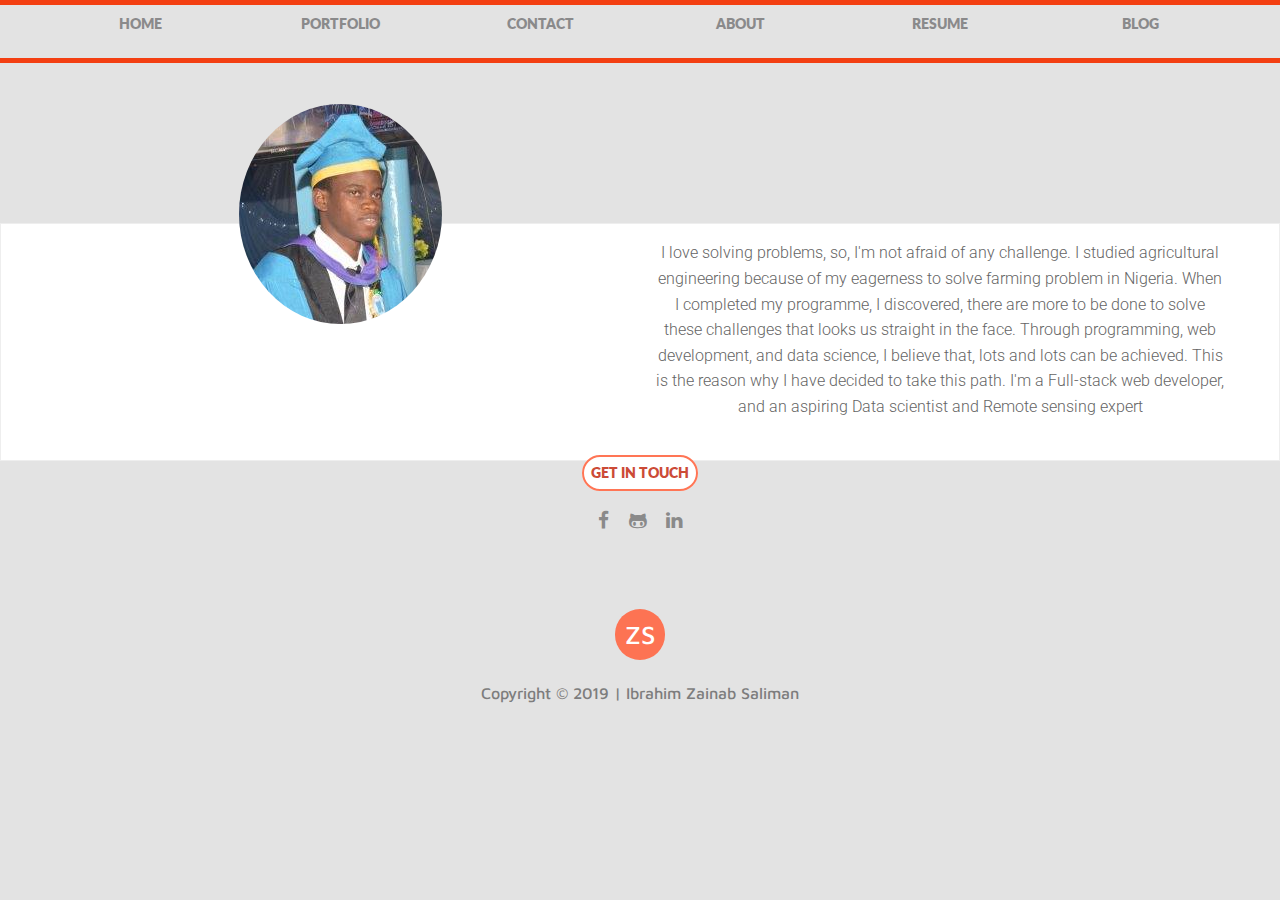
==== commit 136982db: "updated about me" ====
--- a/about.html
+++ b/about.html
@@ -45,7 +45,7 @@
                 <a href="resume.html"><p>Resume</p></a> 
             </div>
             <div class="small-12 medium-2 large-2 columns text-center">
-                <a href="http://myblog.zeeson.com.ng"><p>Blog</p></a> 
+                <a href="#"><p>Blog</p></a> 
             </div>
             
         </div>
@@ -60,14 +60,12 @@
                 <img class="img-circle" src="assets/images/zeeson2.png" alt="headshot">
         </div>
         <div class="small-12 large-6 columns">
-                <p>I love solving problems, so, I'm not afraid of any challenges. I cherrished making progress, 
-                        so i hustle  a lot. i studied agricultural engineering because of my eagerness 
+                <p>I love solving problems, so, I'm not afraid of any challenge. I studied agricultural engineering because of my eagerness 
                         to solve farming problem in Nigeria. When I completed my programme, 
-                        i discovered, there are more to be done to solve these challenges
-                         that looks us straight in the face. Through programming, web scriping,
-                          data science, lots and lots can be achieved, a reason i have decided to 
-                          take this path. I'm an aspiring Full-stack web developer,
-                        Data scientist and Remote sensing expert</p>
+                        I discovered, there are more to be done to solve these challenges
+                         that looks us straight in the face. Through programming, web development,
+                         and data science, I believe that, lots and lots can be achieved. This is the reason why I have decided to 
+                          take this path. I'm a Full-stack web developer, and an aspiring Data scientist and Remote sensing expert</p>
         </div>
         
         </div>
--- a/assets/styles/styles.css
+++ b/assets/styles/styles.css
@@ -45,17 +45,17 @@
 }
 
 .my-button {
-		font-size: 1em;
+		font-size: 0.9em;
 		line-height: normal;
 		text-transform: uppercase;
 		font-family: 'Lato', sans-serif;
-		font-weight: 900;
+		font-weight: 800;
 		-webkit-transition: all .3s ease-in-out;
 		transition: all .3s ease-in-out, color 0.2s 0.3s;
 		letter-spacing: 0;
 		border-radius: 45px;
 		height: auto;
-		padding: .8em 2.1em;
+		padding: .5em 0.5em;
 }
 
 
@@ -78,7 +78,7 @@
 
 .my-button:hover {
 	cursor: pointer;
-	padding: .8em 2.7em;
+	padding: .8em 1em;
 }
 
 .my-button:active,
@@ -111,7 +111,6 @@
 		border-bottom: 5px solid #F33F12;
 }
 
-
 /*** About Section ***/
 
 #about {
@@ -299,24 +298,6 @@
 	width: auto;
 	margin-top: -4em;
 }
-
-
-
-
-
-
-
-
-
-
-
-
-
-
-
-
-
-
 
 
 
